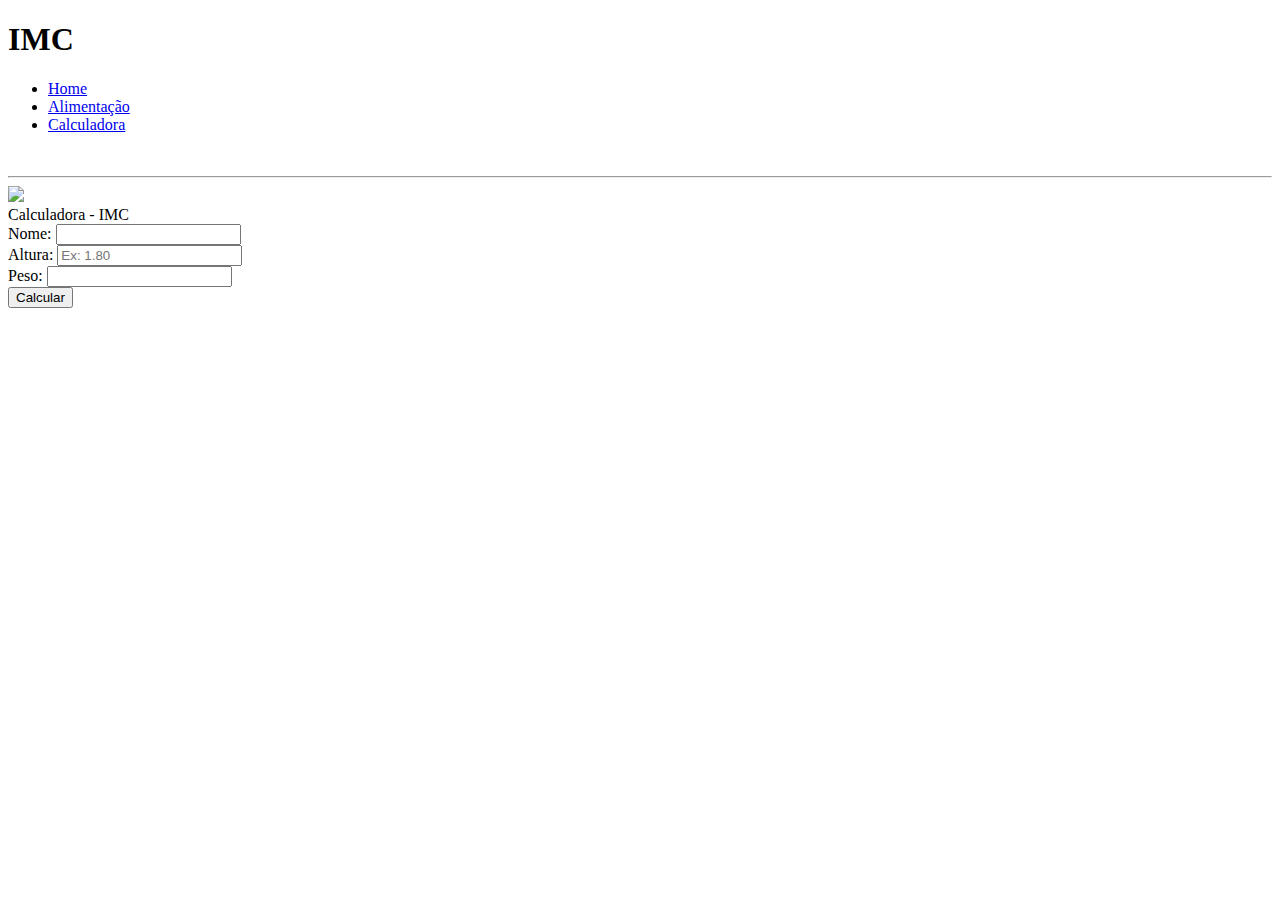
==== html/calculadora.html @ 55021e3f "Update calculadora.html" ====
<!DOCTYPE html>
<html>

<head>
    <meta charset="utf-8">
    <title>CALCULADORA</title>
  <link rel="stylesheet" href="../css/calculadora.css">
  </head>

  <body>
    <div class="base">
        <nav>
          <div class="logo">
            <h1>IMC</h1>
          </div>
        <ul>
          <div class="menu">
          <li><a href="../index.html">Home</a></li>
          <li><a href="../html/alimentação.html">Alimentação</a></li>
          <li><a href="../calculadora.html">Calculadora</a></li>
          </div>
        </ul>
        </nav>
        <br>
        <hr>
        <img class= "img3" src="../img/peso.png">
        <main>
          <div class="container">
            <div class="titulo"> Calculadora - IMC </div>
            <div class="input">
                <label>Nome:</label>
                <input type="text" id='nome'>
            </div>
            <div class="input">
                <label>Altura:</label>
                <input type="number" placeholder="Ex: 1.80" id='altura'>
            </div>
            <div class="input">
                <label>Peso:</label>
                <input type="number" id='peso'>
            </div>
            <button id='calcular'>Calcular</button>
    
            <div class="resultado" id='resultado'></div>
          </div>
        </main>
          <script src="../js/script.js"></script>
          </div>
  </body>
</html>
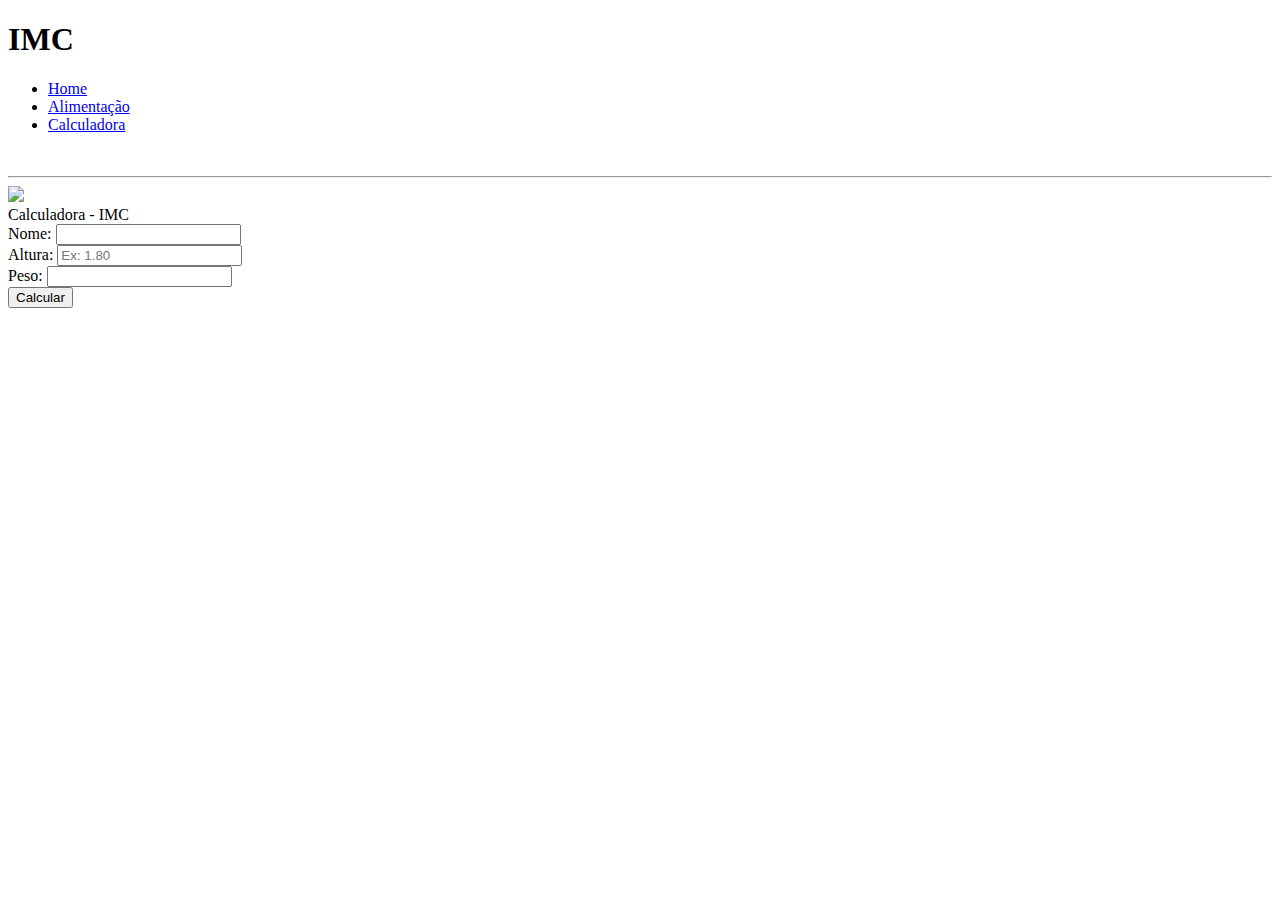
==== commit bbec2bb2: "Update calculadora.html" ====
--- a/html/calculadora.html
+++ b/html/calculadora.html
@@ -17,7 +17,7 @@
           <div class="menu">
           <li><a href="../index.html">Home</a></li>
           <li><a href="../html/alimentação.html">Alimentação</a></li>
-          <li><a href="../calculadora.html">Calculadora</a></li>
+          <li><a href="../html/calculadora.html">Calculadora</a></li>
           </div>
         </ul>
         </nav>
